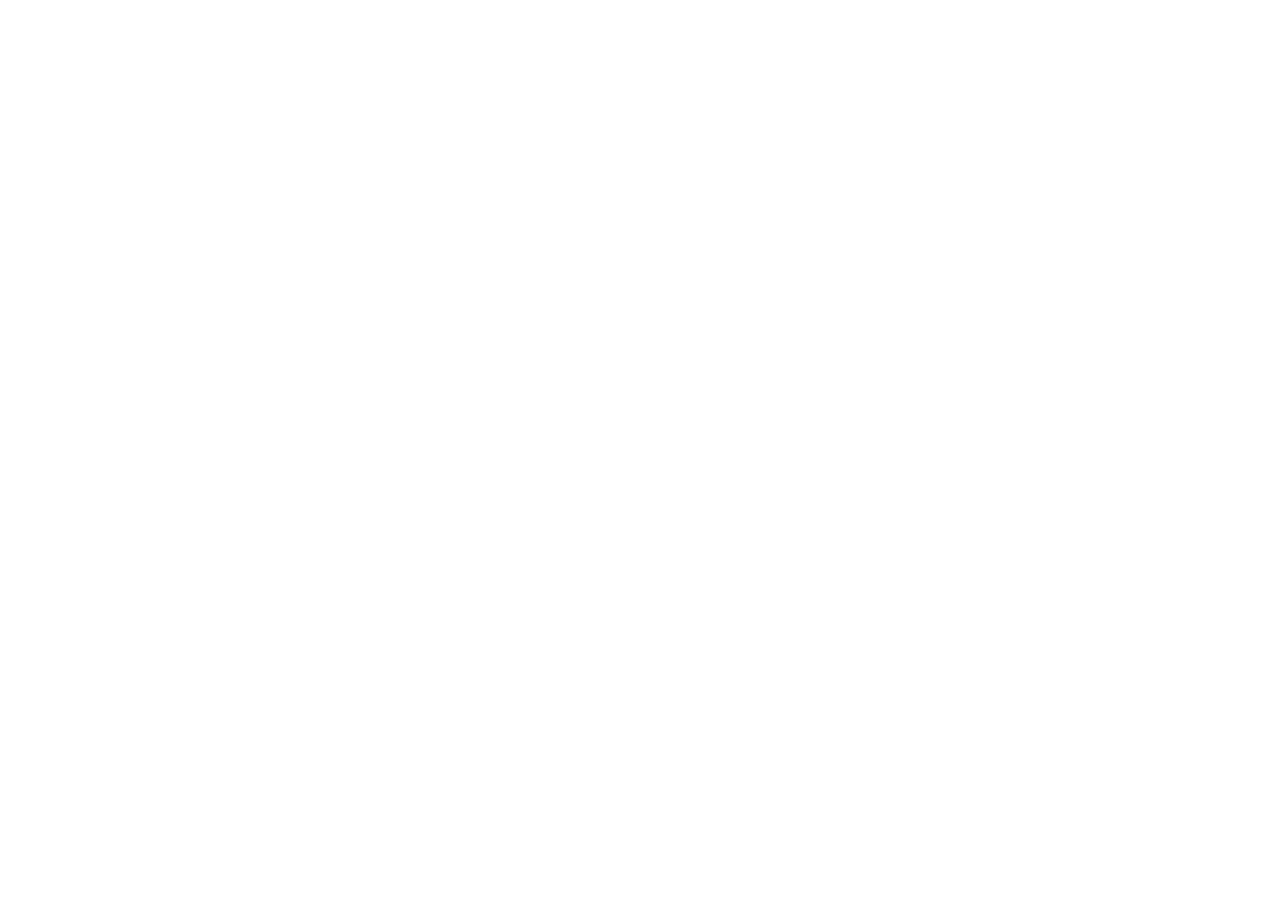
==== projects/recipes/index.html @ 01a08805 "setup recipe project" ====
<!DOCTYPE html>
<html lang="en">
    <head>
        <title>My Recipes</title>
    </head>
    <body>
        <header>
        </header>
        <main>
        </main>
        <footer>
        </footer>
    </body>
</html>
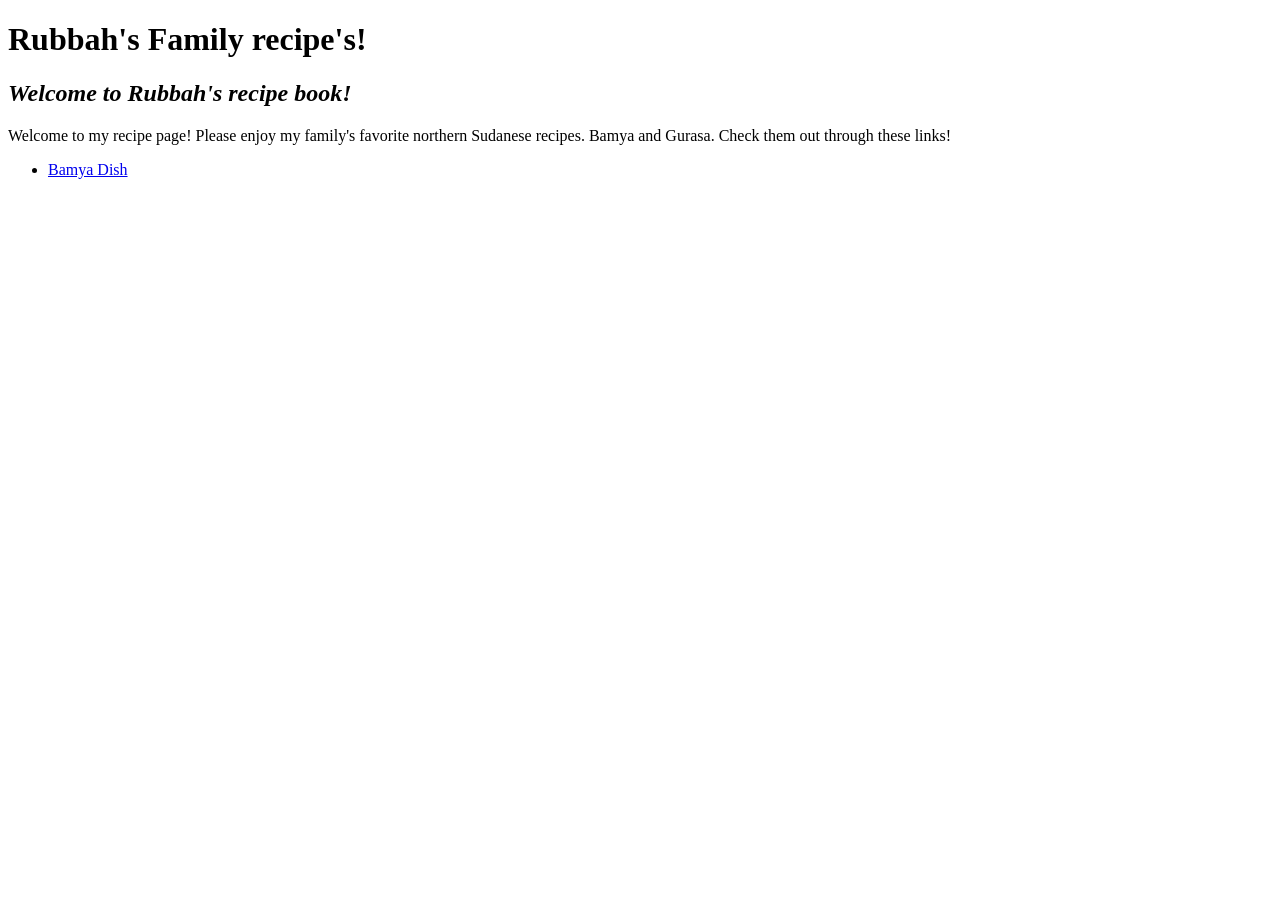
==== commit 510c8e6d: "recipes" ====
--- a/projects/recipes/index.html
+++ b/projects/recipes/index.html
@@ -1,9 +1,20 @@
 <!DOCTYPE html>
 <html lang="en">
     <head>
-        <title>My Recipes</title>
-    </head>
+        <title>Rubbah's CookBook!</title>
+
+    </head> 
     <body>
+        <h1>Rubbah's Family recipe's!</h1>
+
+        <h2><cite> Welcome to Rubbah's recipe book!</cite></h2>
+
+        <p> Welcome to my recipe page! Please enjoy my family's favorite northern Sudanese recipes. Bamya and Gurasa. Check them out through these links!</p>
+        <ul>
+            <li>
+                <a href="file:///Users/1050864/Desktop/website/projects/recipes/1.html" target="_blank" rel="noopener noreferrer">
+                    Bamya Dish
+                </a>
         <header>
         </header>
         <main>
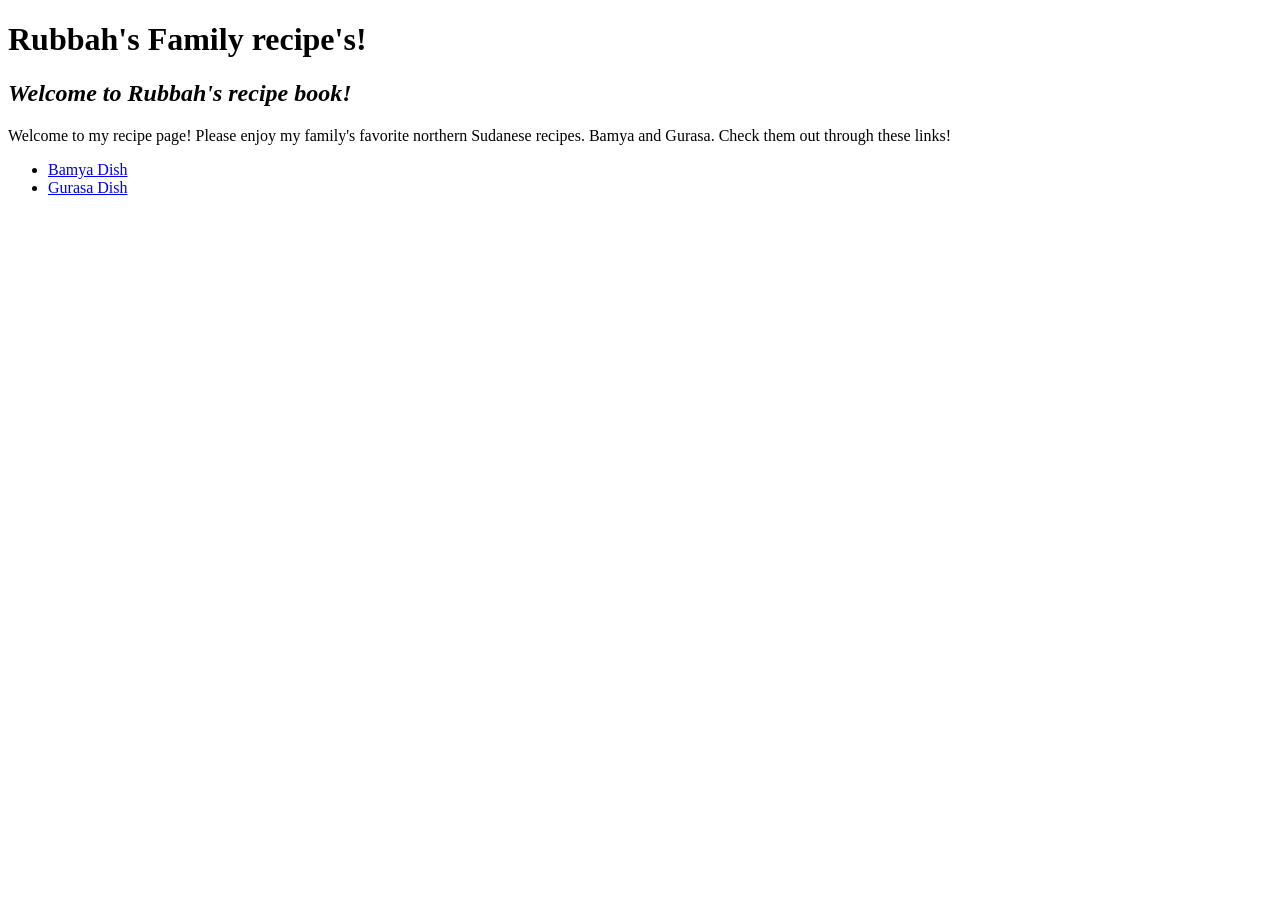
==== commit 0abae2b0: "recipes" ====
--- a/projects/recipes/index.html
+++ b/projects/recipes/index.html
@@ -15,6 +15,13 @@
                 <a href="file:///Users/1050864/Desktop/website/projects/recipes/1.html" target="_blank" rel="noopener noreferrer">
                     Bamya Dish
                 </a>
+            </li>
+            <li>
+                <a href="file:///Users/1050864/Desktop/website/projects/recipes/2.html" target="_blank" rel="noopener noreferrer">
+                    Gurasa Dish
+                </a> 
+            </li>
+        </ul>
         <header>
         </header>
         <main>
